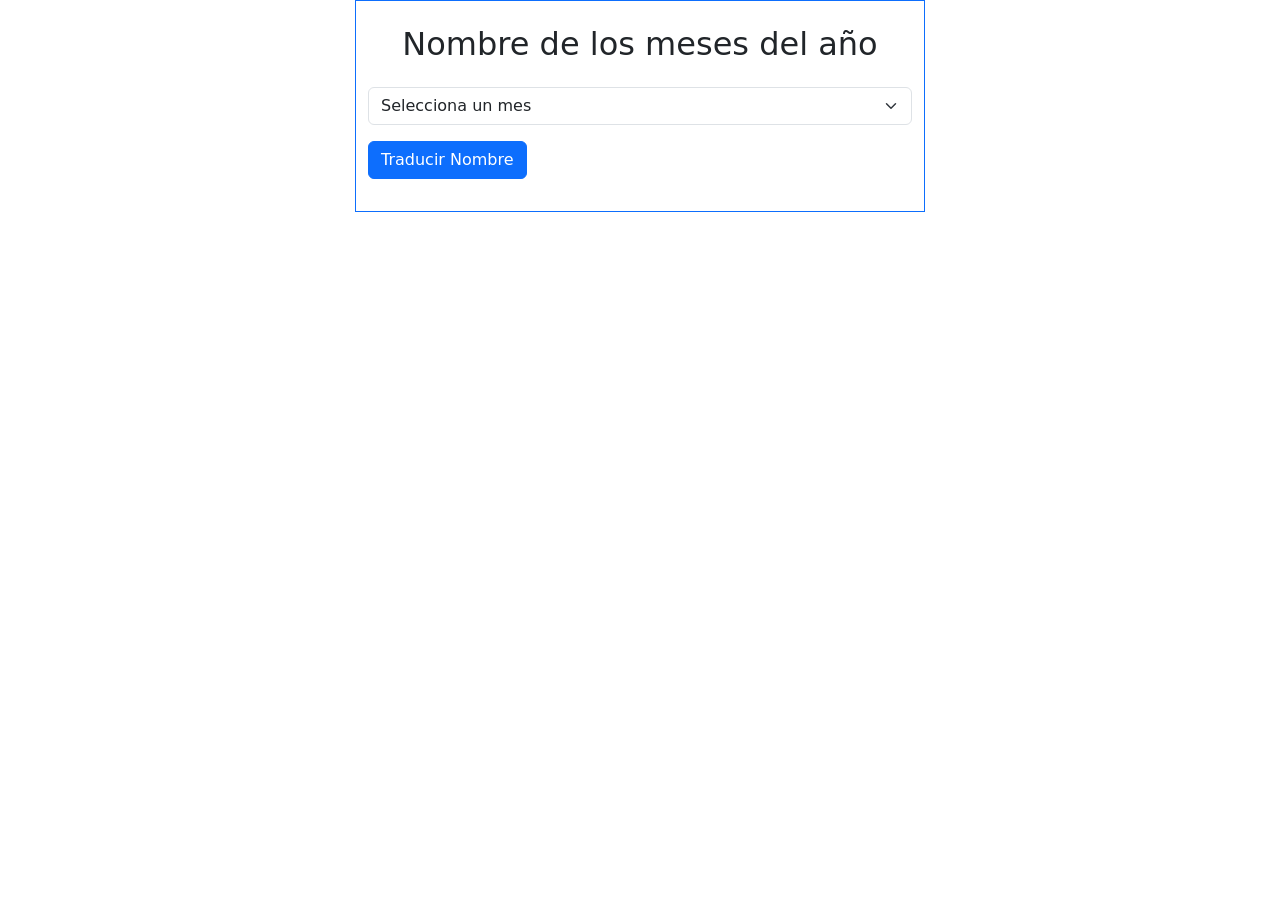
==== ejercicio10/ejercicio10.html @ 3acf05a5 "Add files via upload" ====
<!DOCTYPE html>
<html lang="en">
<head>
    <meta charset="UTF-8">
    <meta http-equiv="X-UA-Compatible" content="IE=edge">
    <meta name="viewport" content="width=device-width, initial-scale=1.0">
    <title>Array de los meses en Español/Ingles - Ejercicio 10 Portfolio</title>
    <link href="https://cdn.jsdelivr.net/npm/bootstrap@5.1.3/dist/css/bootstrap.min.css" rel="stylesheet" integrity="sha384-1BmE4kWBq78iYhFldvKuhfTAU6auU8tT94WrHftjDbrCEXSU1oBoqyl2QvZ6jIW3" crossorigin="anonymous">
    <link rel="stylesheet" href="style.css">

</head>
<body>
    
 <div class="container"><!-- container para usar grid-->
   <div class="row"><!-- row para usar grid -->
    <div class="col-sm-10 col-md-8 col-lg-6 mx-auto border border-primary"><!-- para distribuir espacio para todos los campos igual-->
        <h2 class="text-center my-4">Nombre de los meses del año</h2>


    <div class="mb-3">
        <select class="form-select" id="mes">
            <option selected value="error">Selecciona un mes</option><!--La validacion de un select se hace comprobando que esto no se envia-->
            <option value="Enero">Enero</option>
            <option value="Febrero">Febrero</option>
            <option value="Marzo">Marzo</option>
            <option value="Abril">Abril</option>
            <option value="Mayo">Mayo</option>
            <option value="Junio">Junio</option>
            <option value="Julio">Julio</option>
            <option value="Agosto">Agosto</option>
            <option value="Septiembre">Septiembre</option>
            <option value="Octubre">Octubre</option>
            <option value="Nobiembre">Nobiembre</option>
            <option value="Diciembre">Diciembre</option>
        </select>
        
    </div>

    <button onclick="TraducirNombre()" class="btn btn-primary mb-3" >Traducir Nombre</button>
    <p id="nombreMes"></p>
    </div>
  </div>
</div>
    
    <script src="./ejercicio10.js"></script>
</body>
</html>
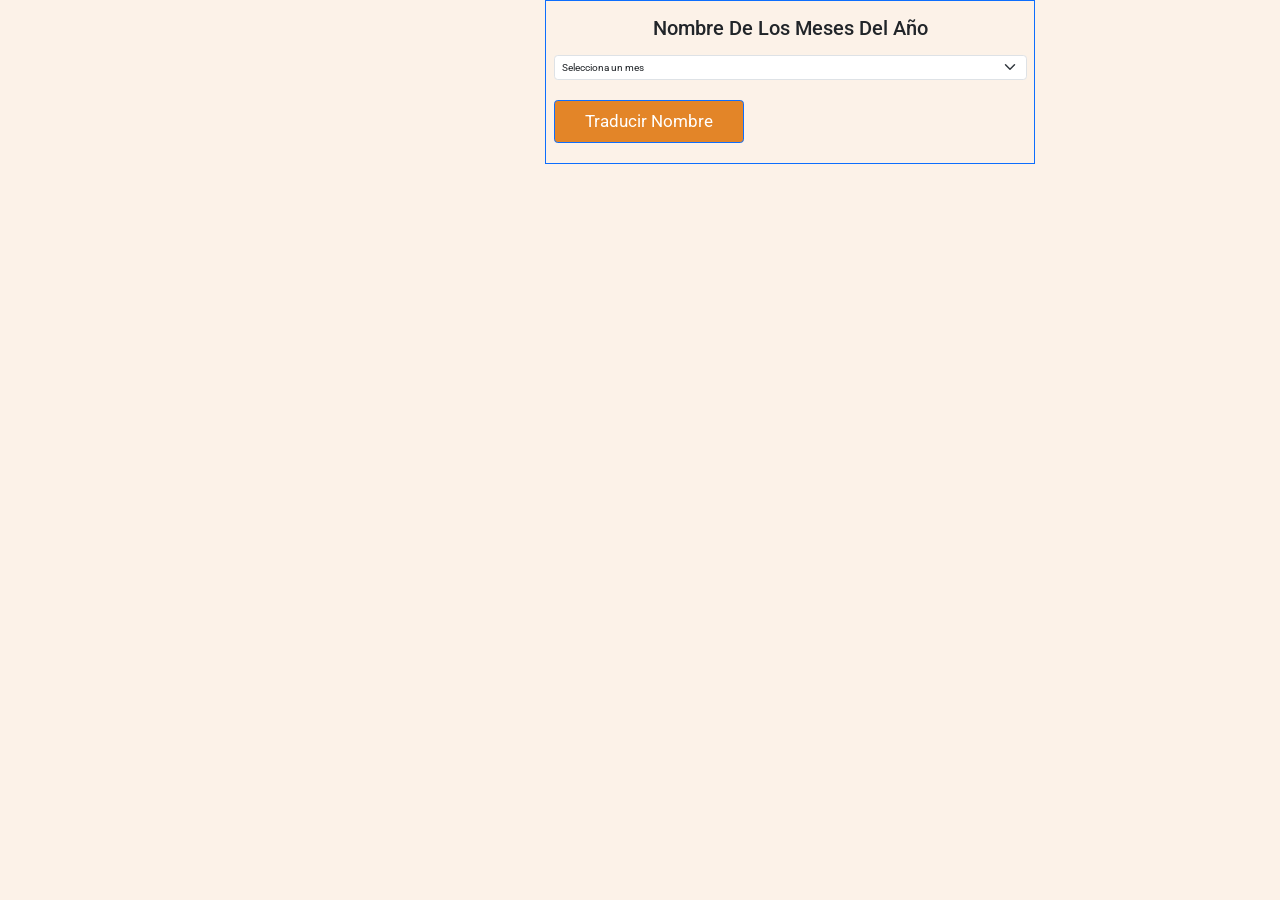
==== commit dc331b57: "upodate" ====
--- a/ejercicio10/ejercicio10.html
+++ b/ejercicio10/ejercicio10.html
@@ -1,47 +1,47 @@
-<!DOCTYPE html>
-<html lang="en">
-<head>
-    <meta charset="UTF-8">
-    <meta http-equiv="X-UA-Compatible" content="IE=edge">
-    <meta name="viewport" content="width=device-width, initial-scale=1.0">
-    <title>Array de los meses en Español/Ingles - Ejercicio 10 Portfolio</title>
-    <link href="https://cdn.jsdelivr.net/npm/bootstrap@5.1.3/dist/css/bootstrap.min.css" rel="stylesheet" integrity="sha384-1BmE4kWBq78iYhFldvKuhfTAU6auU8tT94WrHftjDbrCEXSU1oBoqyl2QvZ6jIW3" crossorigin="anonymous">
-    <link rel="stylesheet" href="style.css">
-
-</head>
-<body>
-    
- <div class="container"><!-- container para usar grid-->
-   <div class="row"><!-- row para usar grid -->
-    <div class="col-sm-10 col-md-8 col-lg-6 mx-auto border border-primary"><!-- para distribuir espacio para todos los campos igual-->
-        <h2 class="text-center my-4">Nombre de los meses del año</h2>
-
-
-    <div class="mb-3">
-        <select class="form-select" id="mes">
-            <option selected value="error">Selecciona un mes</option><!--La validacion de un select se hace comprobando que esto no se envia-->
-            <option value="Enero">Enero</option>
-            <option value="Febrero">Febrero</option>
-            <option value="Marzo">Marzo</option>
-            <option value="Abril">Abril</option>
-            <option value="Mayo">Mayo</option>
-            <option value="Junio">Junio</option>
-            <option value="Julio">Julio</option>
-            <option value="Agosto">Agosto</option>
-            <option value="Septiembre">Septiembre</option>
-            <option value="Octubre">Octubre</option>
-            <option value="Nobiembre">Nobiembre</option>
-            <option value="Diciembre">Diciembre</option>
-        </select>
-        
-    </div>
-
-    <button onclick="TraducirNombre()" class="btn btn-primary mb-3" >Traducir Nombre</button>
-    <p id="nombreMes"></p>
-    </div>
-  </div>
-</div>
-    
-    <script src="./ejercicio10.js"></script>
-</body>
+<!DOCTYPE html>
+<html lang="en">
+<head>
+    <meta charset="UTF-8">
+    <meta http-equiv="X-UA-Compatible" content="IE=edge">
+    <meta name="viewport" content="width=device-width, initial-scale=1.0">
+    <title>Array de los meses en Español/Ingles - Ejercicio 10 Portfolio</title>
+    <link href="https://cdn.jsdelivr.net/npm/bootstrap@5.1.3/dist/css/bootstrap.min.css" rel="stylesheet" integrity="sha384-1BmE4kWBq78iYhFldvKuhfTAU6auU8tT94WrHftjDbrCEXSU1oBoqyl2QvZ6jIW3" crossorigin="anonymous">
+    <link rel="stylesheet" href="../css/style1.css">
+
+</head>
+<body>
+    
+ <div class="container"><!-- container para usar grid-->
+   <div class="row"><!-- row para usar grid -->
+    <div class="col-sm-10 col-md-8 col-lg-6 mx-auto border border-primary"><!-- para distribuir espacio para todos los campos igual-->
+        <h2 class="text-center my-4">Nombre de los meses del año</h2>
+
+
+    <div class="mb-3">
+        <select class="form-select" id="mes">
+            <option selected value="error">Selecciona un mes</option><!--La validacion de un select se hace comprobando que esto no se envia-->
+            <option value="Enero">Enero</option>
+            <option value="Febrero">Febrero</option>
+            <option value="Marzo">Marzo</option>
+            <option value="Abril">Abril</option>
+            <option value="Mayo">Mayo</option>
+            <option value="Junio">Junio</option>
+            <option value="Julio">Julio</option>
+            <option value="Agosto">Agosto</option>
+            <option value="Septiembre">Septiembre</option>
+            <option value="Octubre">Octubre</option>
+            <option value="Nobiembre">Nobiembre</option>
+            <option value="Diciembre">Diciembre</option>
+        </select>
+        
+    </div>
+
+    <button onclick="TraducirNombre()" class="btn btn-primary mb-3" >Traducir Nombre</button>
+    <p id="nombreMes"></p>
+    </div>
+  </div>
+</div>
+    
+    <script src="./ejercicio10.js"></script>
+</body>
 </html>
--- a/css/style1.css
+++ b/css/style1.css
@@ -0,0 +1,62 @@
+@import url('https://fonts.googleapis.com/css2?family=Roboto:wght@100;300;400;500;700&display=swap');
+
+:root{
+    --main-color:#e38528;
+}
+
+*{
+    font-family: 'Roboto', sans-serif;
+    margin:0; padding:0;
+    box-sizing: border-box;
+    outline: none; border:none;
+    text-decoration: none;
+    text-transform: capitalize;
+    transition: all .2s linear;
+    line-height: 1.5;
+}
+
+html{
+    font-size: 62.5%;
+    overflow-x: hidden;
+    scroll-behavior: smooth;
+}
+
+body{
+    background: #fcf2e8;
+    padding-left: 30rem;
+}
+
+section{
+    padding:1rem 5%;
+    min-height: 100vh;
+}
+
+.heading{
+    font-size: 4rem;
+    padding-bottom: 1rem;
+    color:#111;
+    text-transform: uppercase;
+}
+
+.heading span{
+    color:var(--main-color);
+    text-transform: uppercase;
+}
+
+.btn{
+    display: inline-block;
+    margin-top: 1rem;
+    padding:.8rem 3rem;
+    background:var(--main-color);
+    color:#fff;
+    cursor: pointer;
+    font-size: 1.7rem;
+}
+
+.btn:hover{
+    background:#111;
+    letter-spacing: .2rem;
+}
+
+
+  
